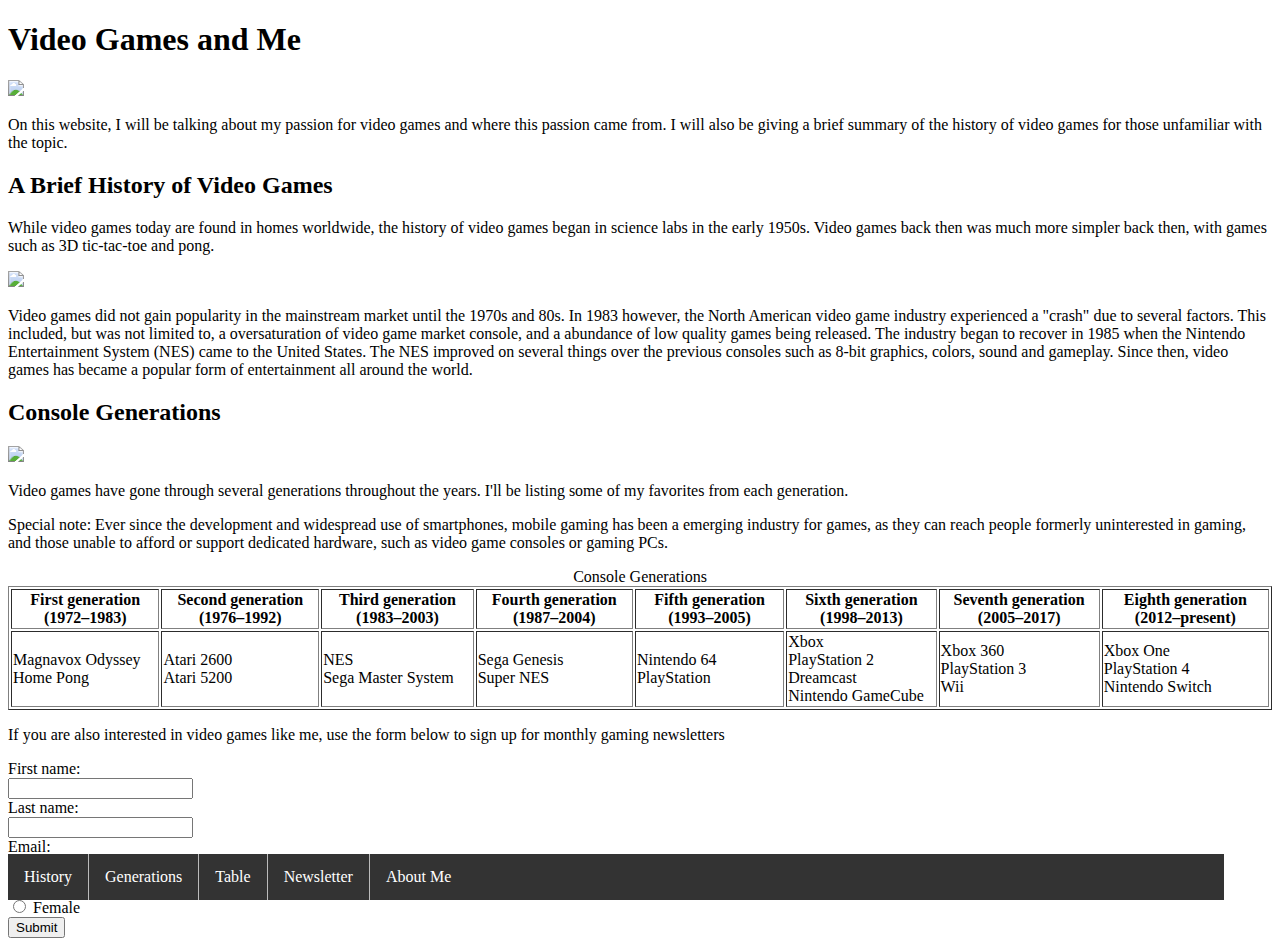
==== Videogamesandme/Index.html @ 6c234617 "More Website progress" ====
<!DOCTYPE html>
<html>
    <head>
        <title> </title>
        <link rel="stylesheet" href="games.css">
     </head>
   <body>

<ul>
    <li><a href="#history">History</a></li>
    <li><a href="#generations">Generations</a></li>
    <li><a href="#table">Table</a></li>
    <li><a href="#form">Newsletter</a></li>
    <li><a href="videogames.html">About Me</a></li>
</ul>



<h1>Video Games and Me</h1>
<img src="https://www.pymnts.com/wp-content/uploads/2018/04/video-game-streaming-subscription.jpg" width="400px">

<p>On this website, I will be talking about my passion for video games and where this passion came from.
I will also be giving a brief summary of the history of video games for those unfamiliar with the topic.</p>

<h2 id="history">A Brief History of Video Games</h2>
<p>While video games today are found in homes worldwide, the history of video games began in science labs in the early 1950s. Video games back then was much more simpler back then, with games such as 3D tic-tac-toe and pong.</p>
<img src="https://www.lifewire.com/thmb/YNqMWZqoYXBI8B8_1TypDRO_TZ8=/1500x1500/smart/filters:no_upscale()/Pong.svg-58ae72833df78c345ba1e34e.png" width="200px">
<p>Video games did not gain popularity in the mainstream market until the 1970s and 80s. In 1983 however, the North American video game industry experienced a "crash" due to several factors. This included, but was not limited to, a oversaturation of video game market console, and a abundance of low quality games being released.
The industry began to recover in 1985 when the Nintendo Entertainment System (NES) came to the United States. The NES improved on several things over the previous consoles such as 8-bit graphics, colors, sound and gameplay. Since then, video games has became a popular form of entertainment all around the world.</p>

<h2 id="generations">Console Generations</h2>
<img src="https://usercontent1.hubstatic.com/8847242_f520.jpg" width="250px">
<p>Video games have gone through several generations throughout the years. I'll be listing some of my favorites from each generation.</p>
<p>Special note: Ever since the development and widespread use of smartphones, mobile gaming has been a emerging industry for games, as they can reach people formerly uninterested in gaming, and those unable to afford or support dedicated hardware, such as video game consoles or gaming PCs.</p>
<div>
<table border="1">
    <caption id="table">Console Generations</caption>
    <tr>
        <th>First generation (1972–1983)</th>
        <th>Second generation (1976–1992)</th>
        <th>Third generation (1983–2003)</th>
        <th>Fourth generation (1987–2004)</th>
        <th>Fifth generation (1993–2005)</th>
        <th>Sixth generation (1998–2013)</th>
        <th>Seventh generation (2005–2017)</th>
        <th>Eighth generation (2012–present)</th>
    </tr>
    <tr>
        <td>Magnavox Odyssey<br>Home Pong</td>
        <td>Atari 2600<br>Atari 5200</td>
        <td>NES<br>Sega Master System</td>
        <td>Sega Genesis<br>Super NES</td>
        <td>Nintendo 64<br>PlayStation</td>
        <td>Xbox<br>PlayStation 2<br>Dreamcast<br>Nintendo GameCube</td>
        <td>Xbox 360<br>PlayStation 3<br>Wii</td>
        <td>Xbox One<br>PlayStation 4<br>Nintendo Switch</td>
    </tr>
</table>
</div>


<p>If you are also interested in video games like me, use the form below to sign up for monthly gaming newsletters</p>

<form id="form">
    First name:<br>
    <input type="text" name="firstname">
    <br>
    Last name:<br>
    <input type="text" name="lastname">
    <br>
    Email:<br>
    <input type="text" name="email">
    <br>

    <input type="radio" name="gender" value="male"checked> Male<br>
    <input type="radio" name="gender" value="female"unchecked> Female<br>

    <input type="Submit" value="Submit">



   </body>
</html>
---- Videogamesandme/games.css ----
ul {
  list-style-type: none;
  margin: 0;
  padding: 0;
  overflow: hidden;
  background-color: #333;
  position: fixed;
  bottom: 0;
  width: 95%;
}


li {
  float: left;
  border-right:1px solid #bbb;
}

li:last-child {
  border-right: none;

}
li a {
  display: block;
  color: white;
  text-align: center;
  padding: 14px 16px;
  text-decoration: none;
}
li a:hover {
  background-color: blue;
}
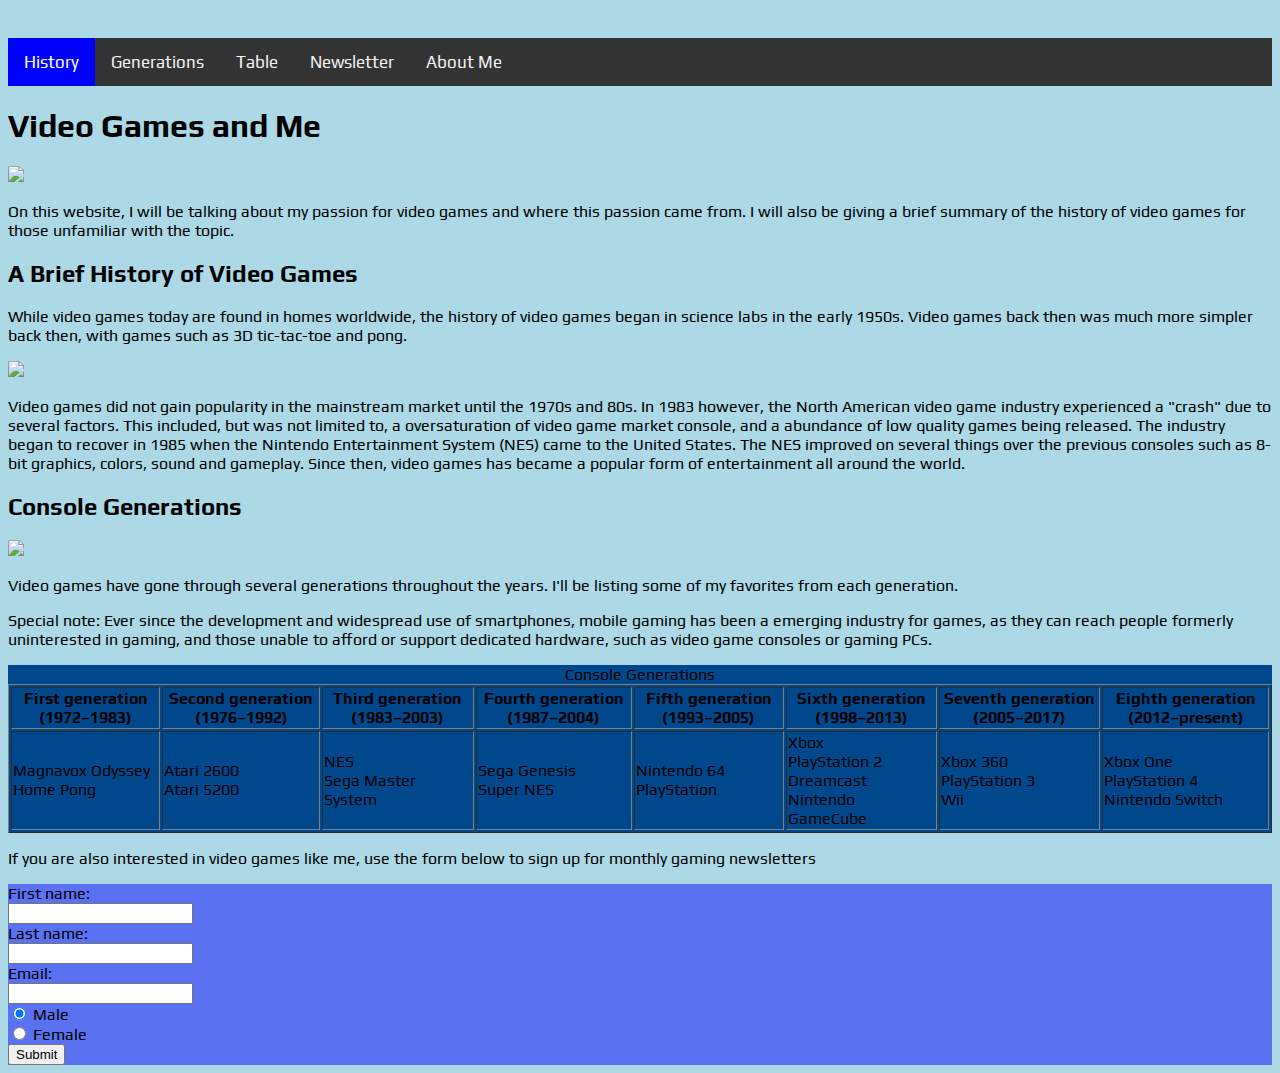
==== commit bfde4a58: "Passion Project Complete" ====
--- a/Videogamesandme/Index.html
+++ b/Videogamesandme/Index.html
@@ -3,16 +3,16 @@
     <head>
         <title> </title>
         <link rel="stylesheet" href="games.css">
+        <link href="https://fonts.googleapis.com/css?family=Play&display=swap" rel="stylesheet">
      </head>
    <body>
-
-<ul>
-    <li><a href="#history">History</a></li>
-    <li><a href="#generations">Generations</a></li>
-    <li><a href="#table">Table</a></li>
-    <li><a href="#form">Newsletter</a></li>
-    <li><a href="videogames.html">About Me</a></li>
-</ul>
+<div class="topnav">
+    <a class="active" href="#history">History</a>
+    <a href="#generations">Generations</a>
+    <a href="#table">Table</a>
+    <a href="#form">Newsletter</a>
+    <a href="videogames.html">About Me</a>
+</div>
 
 
 
@@ -32,9 +32,9 @@
 <img src="https://usercontent1.hubstatic.com/8847242_f520.jpg" width="250px">
 <p>Video games have gone through several generations throughout the years. I'll be listing some of my favorites from each generation.</p>
 <p>Special note: Ever since the development and widespread use of smartphones, mobile gaming has been a emerging industry for games, as they can reach people formerly uninterested in gaming, and those unable to afford or support dedicated hardware, such as video game consoles or gaming PCs.</p>
-<div>
+<div id="table">
 <table border="1">
-    <caption id="table">Console Generations</caption>
+    <caption>Console Generations</caption>
     <tr>
         <th>First generation (1972–1983)</th>
         <th>Second generation (1976–1992)</th>
--- a/Videogamesandme/games.css
+++ b/Videogamesandme/games.css
@@ -1,31 +1,42 @@
-ul {
-  list-style-type: none;
-  margin: 0;
-  padding: 0;
-  overflow: hidden;
-  background-color: #333;
-  position: fixed;
-  bottom: 0;
-  width: 95%;
+body{
+    background-color: lightblue;
+    padding: 30px 0 0;
+    font-family: 'Play', sans-serif;
+
+}
+
+#table{
+    background-color: rgb(0, 72, 139);
+}
+
+#form{
+    background-color: rgba(0, 0, 255, 0.479);
+}
+
+#game-lists{
+    background-color: skyblue;
 }
 
 
-li {
-  float: left;
-  border-right:1px solid #bbb;
+.topnav {
+  overflow: hidden;
+  background-color: #333;
 }
 
-li:last-child {
-  border-right: none;
-
-}
-li a {
-  display: block;
-  color: white;
+.topnav a {
+  float: left;
+  color: #f2f2f2;
   text-align: center;
   padding: 14px 16px;
   text-decoration: none;
+  font-size: 17px;
 }
-li a:hover {
+
+.topnav a:hover {
+  background-color: #ddd;
+  color: black;
+}
+
+.topnav a.active {
   background-color: blue;
-}+  color: white;
